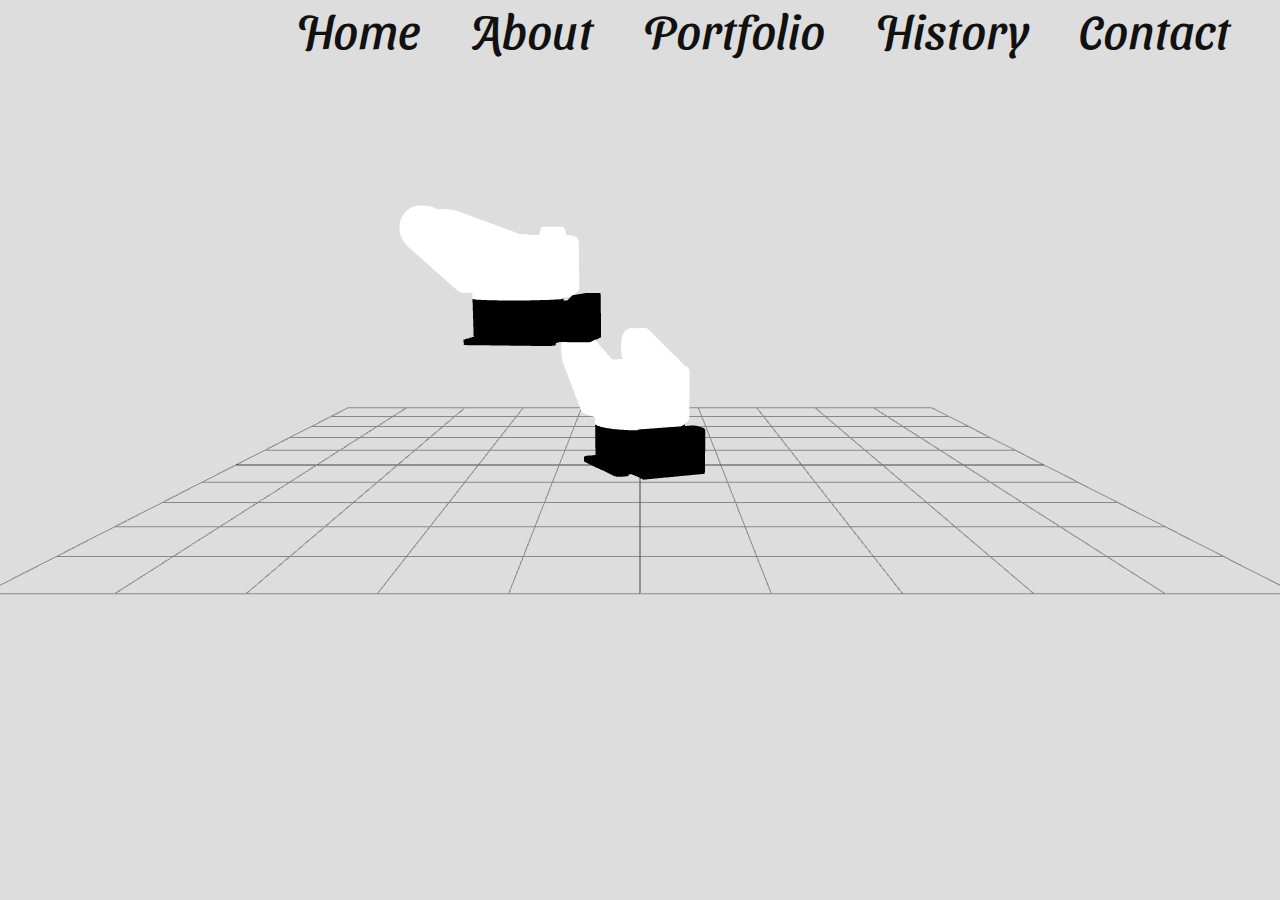
==== gltfLoaderDaihen/index.html @ cf6dd659 "initial commit" ====
<!DOCTYPE html>
<html lang="en">
<head>
    <meta charset="UTF-8">
    <meta name="viewport" content="width=device-width, initial-scale=1.0">
    <link href="https://fonts.googleapis.com/css2?family=Sansita+Swashed:wght@500&display=swap" rel="stylesheet">
    <link rel="stylesheet" href="style.css">
    <title>Document</title>
</head>
<body>
    <script src="three.min.js"></script>
    <script src="GLTFLoader.js"></script>
    <script src="OrbitControls.js"></script>
    <div class="header">
        <ul>
            <li><a href="#">Home</a></li>
            <li><a href="#">About</a></li>
            <li><a href="#">Portfolio</a></li>
            <li><a href="#">History</a></li>
            <li><a href="#">Contact</a></li>
        </ul>
    </div>
    <div class="content"></div>
    <script>

        let scene = new THREE.Scene();
        scene.background = new THREE.Color(0xdddddd);

        let camera = new THREE.PerspectiveCamera(40, window.innerWidth/(window.innerHeight-150), 1, 5000);
        //camera.rotation.y = 45/180*Math.PI;
        //camera.rotation.x = 45/180*Math.PI;
        camera.position.y = 500;
        camera.position.z = 2500;

        let controls = new THREE.OrbitControls(camera, document.body);
        //controls.addEventListener('change', renderer);

        renderer = new THREE.WebGLRenderer({antialias:true});
        renderer.setSize(window.innerWidth, window.innerHeight-150);
        //document.body.appendChild(renderer.domElement);
        const content = document.querySelector('.content');
        content.appendChild(renderer.domElement);

        let hlight = new THREE.AmbientLight(0x404040, 100);
        scene.add(hlight);

        let gridSize = 2000;
        let gridDivision = 10;
        let grid = new THREE.GridHelper(gridSize, gridDivision);
        scene.add(grid);

        const base = new THREE.Group();
        const link1 = new THREE.Group();

        let loader = new THREE.GLTFLoader();
        loader.load('base.gltf', function(gltf){
            //scene.add(gltf.scene);
            base.add(gltf.scene);
        })

        loader.load('Link_1.gltf', function(gltf){
            gltf.scene.position.x = 300;
            //gltf.scene.name = "uuuu";
            //scene.add(gltf.scene);
            //gltf.scene.position.y = 300;
            
            link1.add(gltf.scene);
            base.add(link1);
        })

        scene.add(base);
        scene.add(link1);
        
        link1.position.y = 300;
        link1.rotation.y += 1;

        base.rotation.y += 2;

        function tick() {
            // レンダリング
            //link1.rotation.y += 0.02;
            //base.rotation.y += 0.01;
            renderer.render(scene, camera);
            requestAnimationFrame(tick);
        }

        tick();
    </script>
</body>
</html>
---- gltfLoaderDaihen/style.css ----
*{
    margin: 0;
    padding: 0;
    box-sizing: border-box;
    background-color: #dddddd;
    font-family: 'Sansita Swashed', cursive;
}
.header{
    height: 10vh;
}
.content{
    height: 90vh;
}
ul{
    display: flex;
    justify-content: flex-end;
    align-items: center;
    list-style: none;
}
ul li a{
    margin-right: 50px;
    font-size: 3em;
    text-decoration: none;
    color: #111;
}
ul li a:hover {
    color: #f11;
}
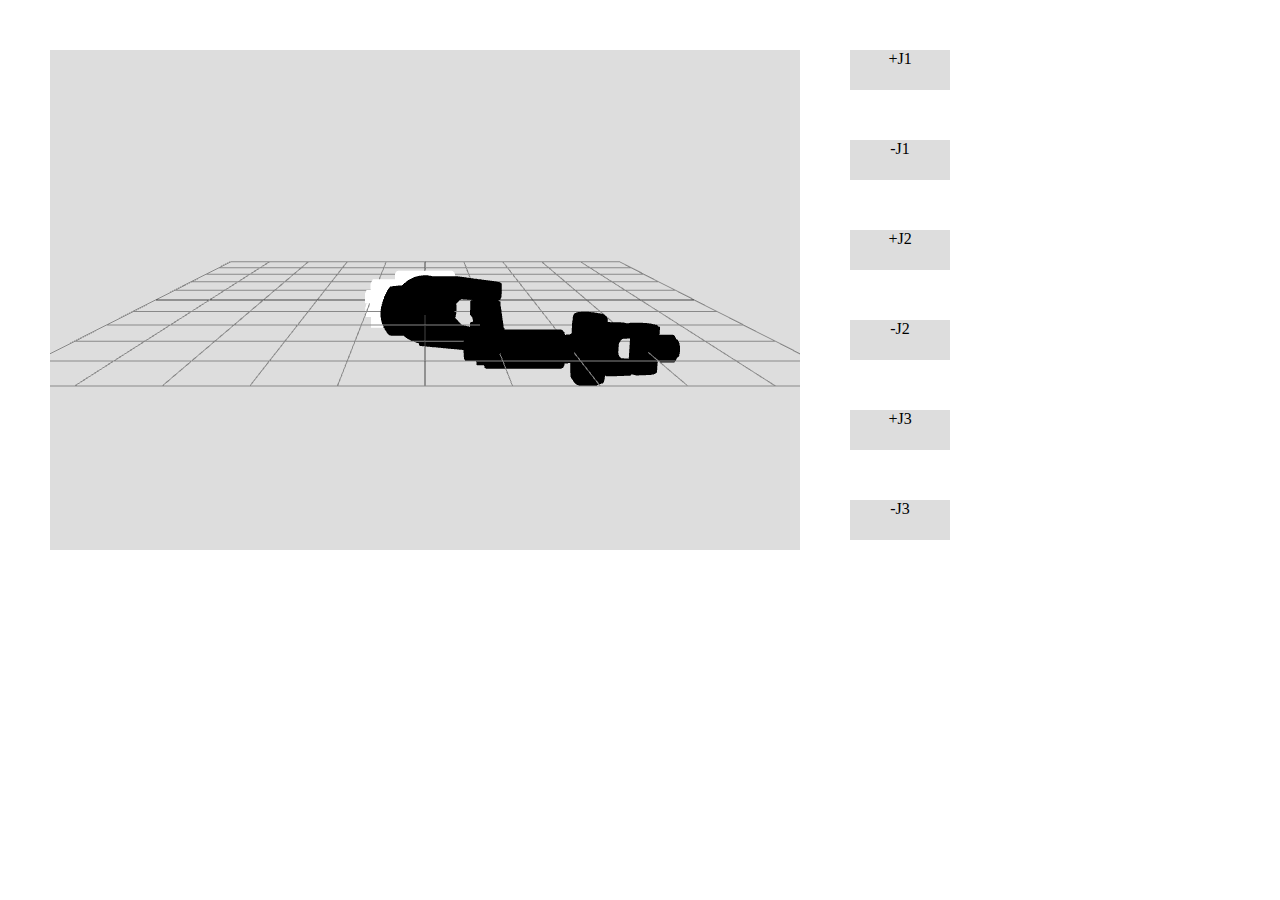
==== commit e7db8574: "１，２，３軸操作機能追加" ====
--- a/gltfLoaderDaihen/index.html
+++ b/gltfLoaderDaihen/index.html
@@ -11,35 +11,37 @@
     <script src="three.min.js"></script>
     <script src="GLTFLoader.js"></script>
     <script src="OrbitControls.js"></script>
-    <div class="header">
-        <ul>
-            <li><a href="#">Home</a></li>
-            <li><a href="#">About</a></li>
-            <li><a href="#">Portfolio</a></li>
-            <li><a href="#">History</a></li>
-            <li><a href="#">Contact</a></li>
-        </ul>
+    <div class="content"></div>
+    <div class="controler">
+        <div class="btn" id="plusJ1">+J1</div>
+        <div class="btn" id="minusJ1">-J1</div>
+        <div class="btn" id="plusJ2">+J2</div>
+        <div class="btn" id="minusJ2">-J2</div>
+        <div class="btn" id="plusJ3">+J3</div>
+        <div class="btn" id="minusJ3">-J3</div>
     </div>
-    <div class="content"></div>
     <script>
 
         let scene = new THREE.Scene();
         scene.background = new THREE.Color(0xdddddd);
 
-        let camera = new THREE.PerspectiveCamera(40, window.innerWidth/(window.innerHeight-150), 1, 5000);
-        //camera.rotation.y = 45/180*Math.PI;
-        //camera.rotation.x = 45/180*Math.PI;
+        const width = 750;
+        const height = 500;
+        let camera = new THREE.PerspectiveCamera(40, width/height, 1, 5000);
         camera.position.y = 500;
         camera.position.z = 2500;
-
-        let controls = new THREE.OrbitControls(camera, document.body);
-        //controls.addEventListener('change', renderer);
+        //camera.rotation.x += 1.6;
+        //camera.rotation.z += 1.6;
 
         renderer = new THREE.WebGLRenderer({antialias:true});
-        renderer.setSize(window.innerWidth, window.innerHeight-150);
-        //document.body.appendChild(renderer.domElement);
+        //renderer.setSize(window.innerWidth, window.innerHeight-150);
+        
+        renderer.setSize(width, height);
         const content = document.querySelector('.content');
         content.appendChild(renderer.domElement);
+
+        let controls = new THREE.OrbitControls(camera, renderer.domElement);
+        controls.addEventListener('change', renderer);
 
         let hlight = new THREE.AmbientLight(0x404040, 100);
         scene.add(hlight);
@@ -51,40 +53,117 @@
 
         const base = new THREE.Group();
         const link1 = new THREE.Group();
+        const link2 = new THREE.Group();
+        const link3 = new THREE.Group();
+        const link4 = new THREE.Group();
+        const link5 = new THREE.Group();
+        const link6 = new THREE.Group();
 
         let loader = new THREE.GLTFLoader();
-        loader.load('base.gltf', function(gltf){
-            //scene.add(gltf.scene);
+        loader.load('FD-S3/base.gltf', function(gltf){
             base.add(gltf.scene);
         })
-
-        loader.load('Link_1.gltf', function(gltf){
-            gltf.scene.position.x = 300;
-            //gltf.scene.name = "uuuu";
-            //scene.add(gltf.scene);
-            //gltf.scene.position.y = 300;
-            
+        loader.load('FD-S3/link_1.gltf', function(gltf){
             link1.add(gltf.scene);
             base.add(link1);
+            link1.position.set(0,0,105);
+        })
+        loader.load('FD-S3/link_2.gltf', function(gltf){
+            link2.add(gltf.scene);
+            link1.add(link2);
+            link2.position.set(200,0,165);
+        })
+        loader.load('FD-S3/link_3.gltf', function(gltf){
+            link3.add(gltf.scene);
+            link2.add(link3);
+            link3.position.set(0,0,350);
+        })
+        loader.load('FD-S3/link_4.gltf', function(gltf){
+            link4.add(gltf.scene);
+            link3.add(link4);
+            link4.position.set(400,0,60);
+        })
+        loader.load('FD-S3/link_5.gltf', function(gltf){
+            link5.add(gltf.scene);
+            link4.add(link5);
+            link5.position.set(0,0,0);
+        })
+        loader.load('FD-S3/link_6.gltf', function(gltf){
+            link6.add(gltf.scene);
+            link5.add(link6);
+            link6.position.set(90,0,0);
+            link6.rotation.y += Math.PI/2;
         })
 
         scene.add(base);
-        scene.add(link1);
-        
-        link1.position.y = 300;
-        link1.rotation.y += 1;
-
-        base.rotation.y += 2;
 
         function tick() {
             // レンダリング
-            //link1.rotation.y += 0.02;
-            //base.rotation.y += 0.01;
             renderer.render(scene, camera);
             requestAnimationFrame(tick);
         }
 
         tick();
+
+        // イベントハンドラ　///////////////////////////////
+
+        // 1軸回転　正方向
+        const plusJ1 = document.getElementById("plusJ1");
+        plusJ1.addEventListener('click', function(event){
+            link1.rotation.z += 0.1;
+            renderer.render(scene, camera);
+            ViewClicking(plusJ1);
+        })
+
+        // 1軸回転　負方向
+        const minusJ1 = document.getElementById("minusJ1");
+        minusJ1.addEventListener('click', function(event){
+            link1.rotation.z -= 0.1;
+            renderer.render(scene, camera);
+            ViewClicking(minusJ1);
+        })
+
+        // 2軸回転　正方向
+        const plusJ2 = document.getElementById("plusJ2");
+        plusJ2.addEventListener('click', function(event){
+            link2.rotation.y += 0.1;
+            renderer.render(scene, camera);
+            ViewClicking(plusJ2);
+        })
+
+        // 2軸回転　負方向
+        const minusJ2 = document.getElementById("minusJ2");
+        minusJ2.addEventListener('click', function(event){
+            link2.rotation.y -= 0.1;
+            renderer.render(scene, camera);
+            ViewClicking(minusJ2);
+        })
+
+        // 3軸回転　正方向
+        const plusJ3 = document.getElementById("plusJ3");
+        plusJ3.addEventListener('click', function(event){
+            link3.rotation.y += 0.1;
+            renderer.render(scene, camera);
+            ViewClicking(plusJ3);
+        })
+
+        // 3軸回転　負方向
+        const minusJ3 = document.getElementById("minusJ3");
+        minusJ3.addEventListener('click', function(event){
+            link3.rotation.y -= 0.1;
+            renderer.render(scene, camera);
+            ViewClicking(minusJ3);
+        })
+
+        function ViewClicking(target){
+            target.addEventListener('mousedown', (e)=>{
+                target.style.background = "#ffaaaa";
+            })
+            target.addEventListener('mouseup', (e)=>{
+                target.style.background = "#dddddd";
+            })
+        }
+
     </script>
 </body>
 </html>--- a/gltfLoaderDaihen/style.css
+++ b/gltfLoaderDaihen/style.css
@@ -2,27 +2,20 @@
     margin: 0;
     padding: 0;
     box-sizing: border-box;
-    background-color: #dddddd;
-    font-family: 'Sansita Swashed', cursive;
-}
-.header{
-    height: 10vh;
 }
 .content{
-    height: 90vh;
+    position: absolute;
+    top: 50px;
+    left: 50px;
 }
-ul{
-    display: flex;
-    justify-content: flex-end;
-    align-items: center;
-    list-style: none;
+.controler{
+    position: relative;
+    left: 800px;
 }
-ul li a{
-    margin-right: 50px;
-    font-size: 3em;
-    text-decoration: none;
-    color: #111;
-}
-ul li a:hover {
-    color: #f11;
+.controler .btn{
+    width: 100px;
+    height: 40px;
+    margin: 50px;
+    text-align: center;
+    background-color: #dddddd;
 }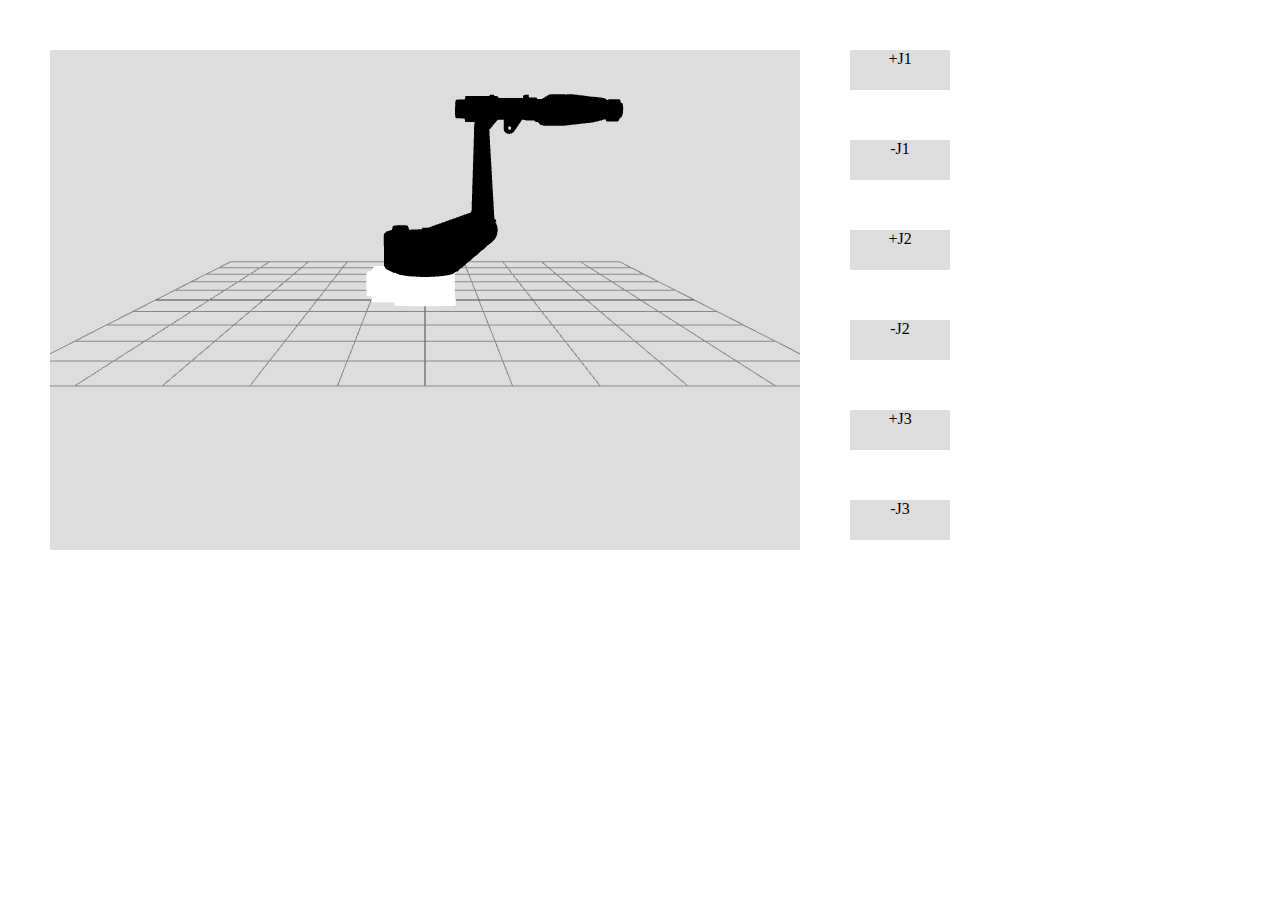
==== commit da89d6a8: "baseモデルno" ====
--- a/gltfLoaderDaihen/index.html
+++ b/gltfLoaderDaihen/index.html
@@ -62,6 +62,7 @@
         let loader = new THREE.GLTFLoader();
         loader.load('FD-S3/base.gltf', function(gltf){
             base.add(gltf.scene);
+            base.rotation.x -= Math.PI/2;
         })
         loader.load('FD-S3/link_1.gltf', function(gltf){
             link1.add(gltf.scene);
